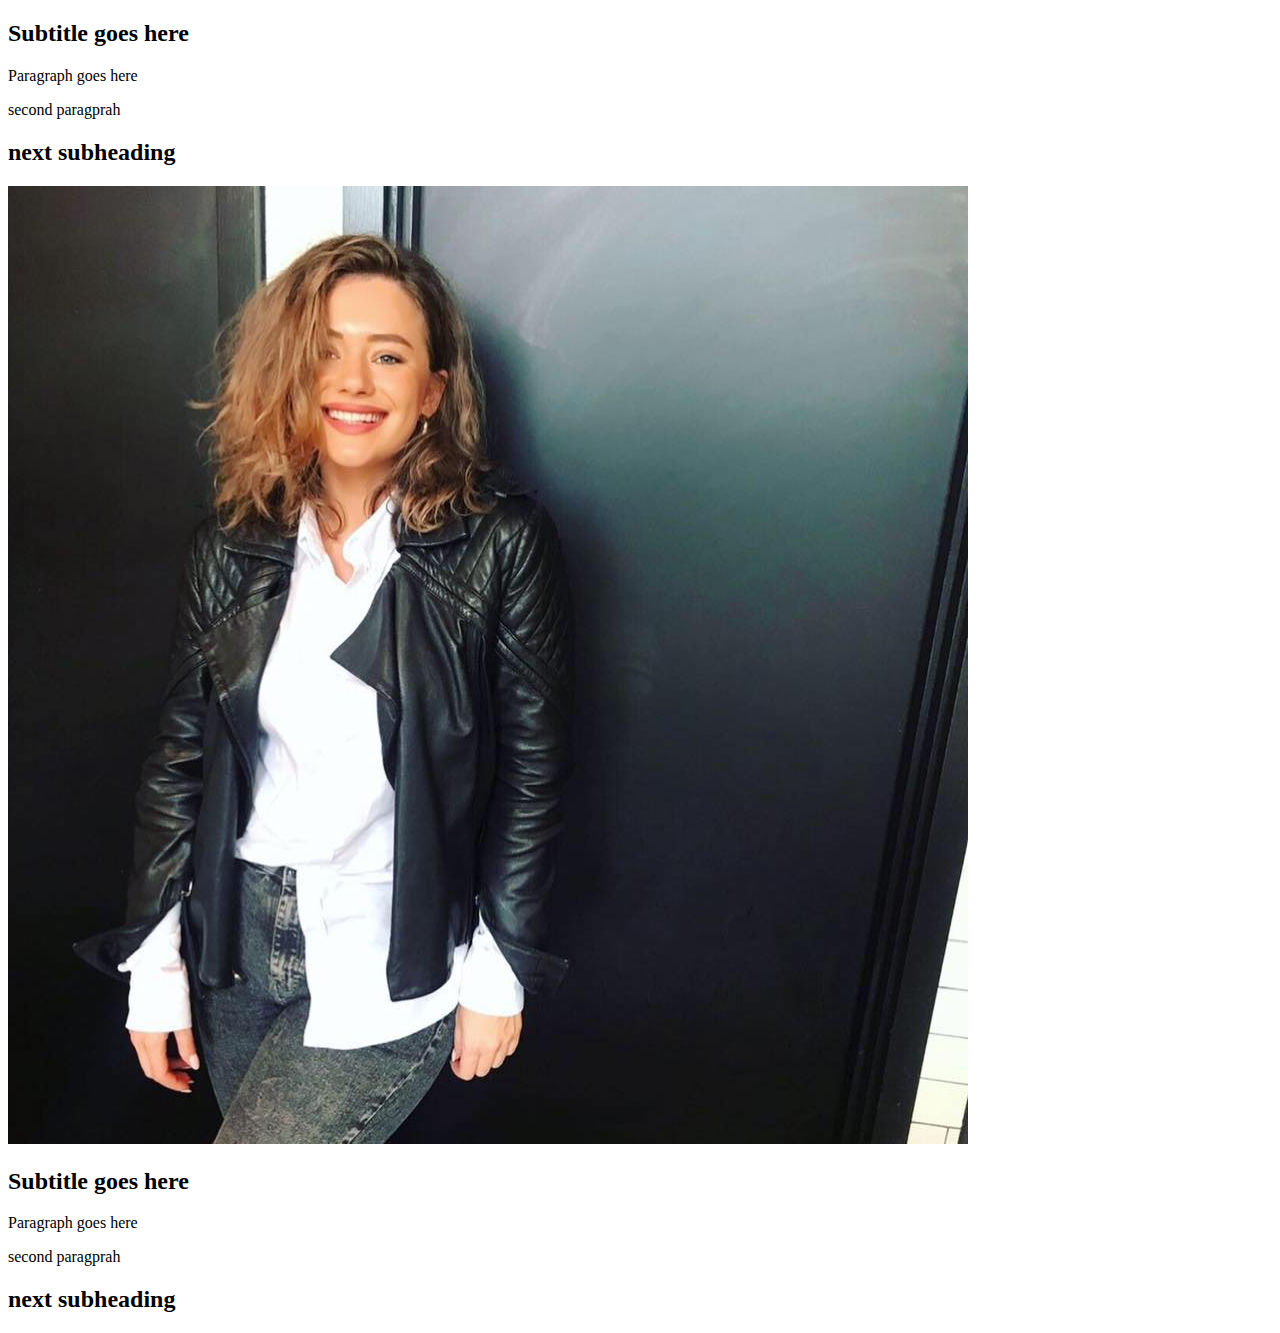
==== index.html @ 4f36ead1 "first commit comment" ====
<!DOCTYPE html>
<html lang="en">
<head>
    <meta charset="UTF-8">
    <meta name="viewport" content="width=device-width, initial-scale=1.0">
    <meta http-equiv="X-UA-Compatible" content="ie=edge">
    <title>Document</title>
</head>
<body>
    
</body>
<!DOCTYPE html>
<html lang="en">
<head>
    <meta charset="UTF-8">
    <meta name="viewport" content="width=device-width, initial-scale=1.0">
    <meta http-equiv="X-UA-Compatible" content="ie=edge">
    <title>Document</title>
</head>
<body>

<h2>Subtitle goes here</h2>
<div></div>
<p>Paragraph goes here</p>
<p>second paragprah</p>
<div></div>
<h2>next subheading</h2>

<img src="blogvibes.jpg" alt="headshot" styl="width:465px;height:512px;";>


<h2>Subtitle goes here</h2>
<div></div>
<p>Paragraph goes here</p>
<p>second paragprah</p>
<div></div>
<h2>next subheading</h2>

</body>
</html>
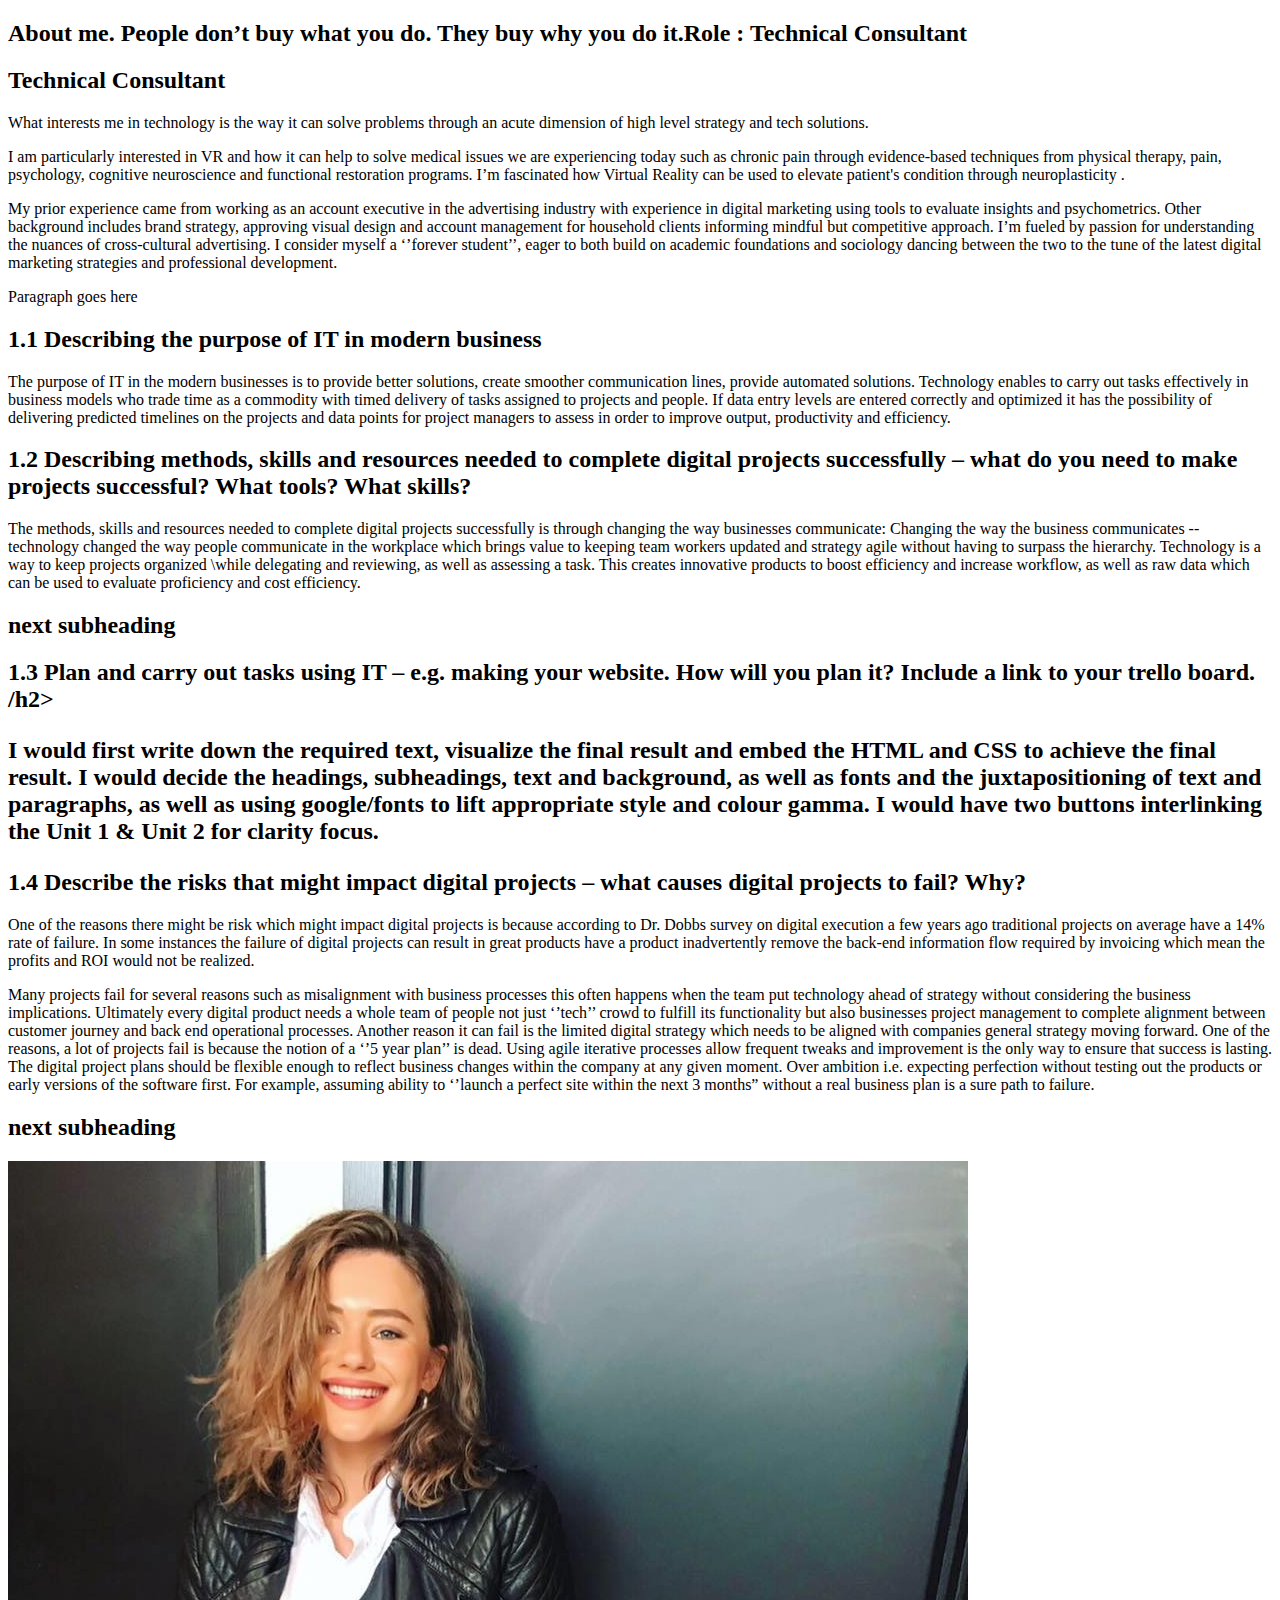
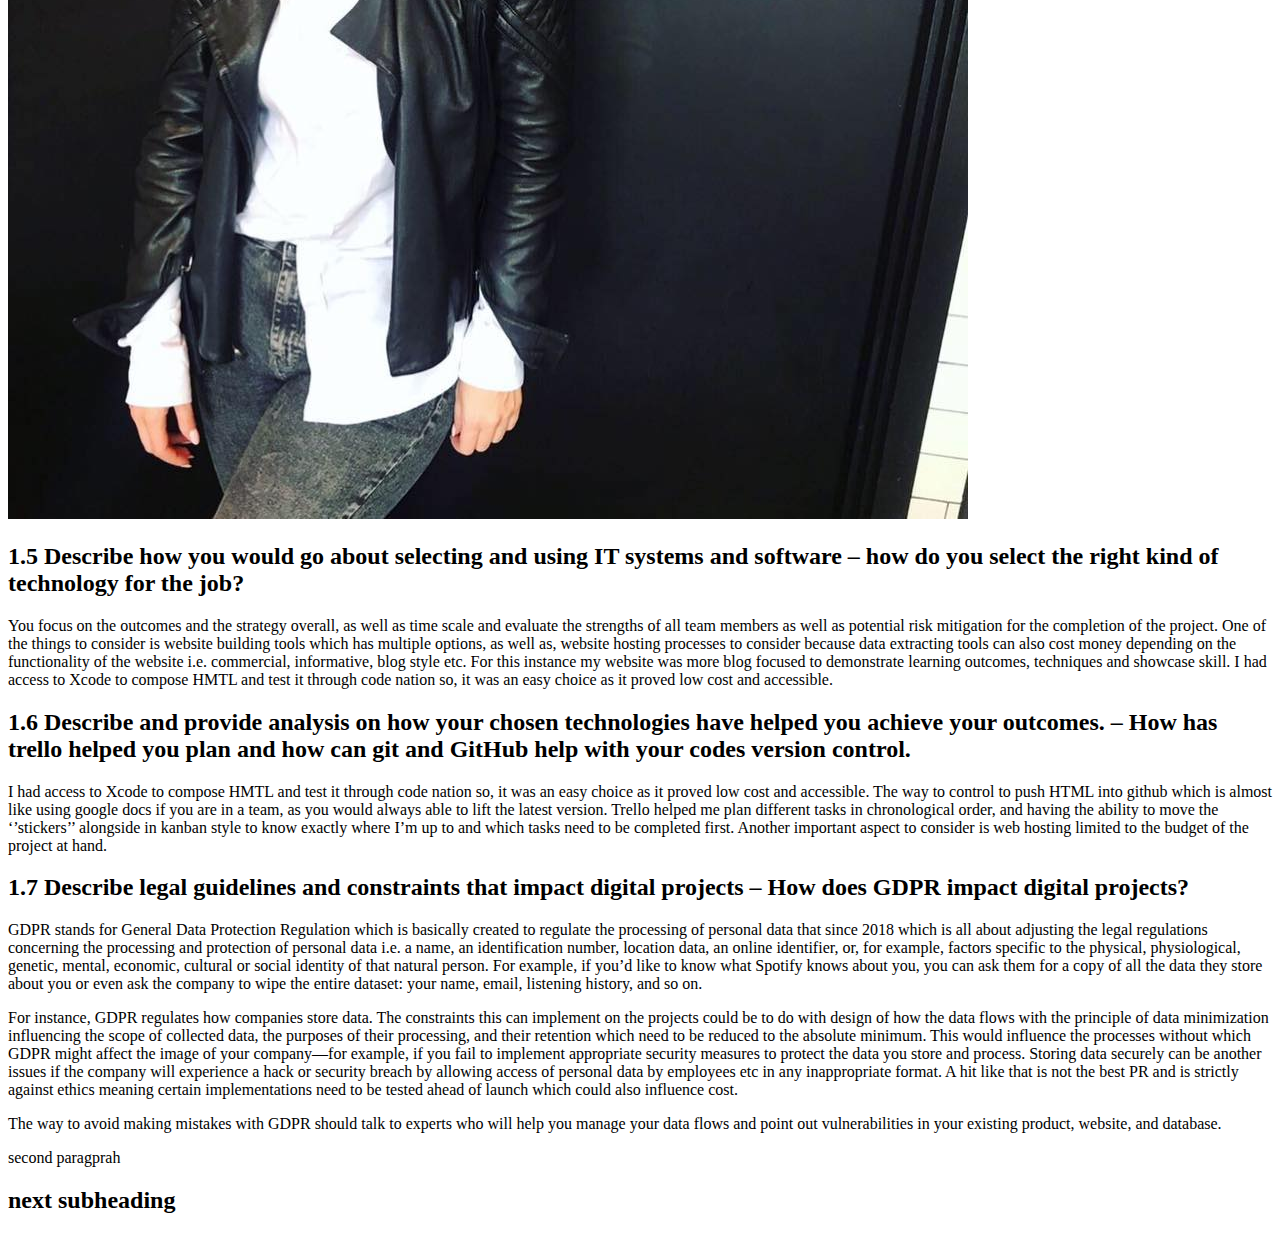
==== commit 6350da0c: "more content" ====
--- a/index.html
+++ b/index.html
@@ -19,22 +19,190 @@
 </head>
 <body>
 
-<h2>Subtitle goes here</h2>
+<h2>About me. People don’t buy what you do.
+        They buy why you do it.Role : Technical Consultant
+
+
+        </h2>
+        <h2>Technical Consultant</h2>
+<div></div>
+<p>
+        What interests me in technology is the way it can solve 
+        problems through an acute dimension of high level strategy 
+        and tech solutions.
+        </p>
+<p>I am particularly interested in VR and how it can help to solve
+     medical issues we are experiencing today such as chronic pain 
+     through evidence-based techniques from physical therapy, pain, 
+     psychology, cognitive neuroscience and functional restoration 
+     programs. I’m fascinated how Virtual Reality can be used to 
+     elevate patient's condition through neuroplasticity .</p>
+<div></div>
+
+<p>My prior experience came from working as an account executive 
+    in the advertising industry with experience in digital marketing
+     using tools to evaluate insights and psychometrics. 
+        Other background includes brand strategy, approving visual 
+        design and account management for household clients informing
+         mindful but competitive approach. I’m fueled by passion for 
+         understanding the nuances of cross-cultural advertising. I 
+         consider myself a ‘’forever student’’, eager to both build 
+         on academic foundations and sociology dancing between the
+          two to the tune of the latest digital marketing strategies
+           and professional development. 
+        </p>
 <div></div>
 <p>Paragraph goes here</p>
+<div></div>
+<h2>1.1 Describing the purpose of IT in modern business </h2>
+<div></div>
+<p>The purpose of IT in the modern businesses is to provide better 
+    solutions, create smoother communication lines, provide automated 
+    solutions. Technology enables to carry out tasks effectively in 
+    business models who trade time as a commodity with timed delivery
+     of tasks assigned to projects and people. If data entry levels are
+      entered correctly and optimized it has the possibility of delivering
+       predicted timelines on the projects and data points for project 
+       managers to assess in order to improve output, productivity and 
+       efficiency. 
+    </p>
+<div></div>
+<h2>
+        1.2 Describing methods, skills and resources needed to complete 
+        digital projects successfully – what do you need to make projects
+         successful? What tools? What skills? 
+        </h2>
+<div></div>
+<p>The methods, skills and resources needed to complete digital projects 
+    successfully is through changing the way businesses communicate:
+        Changing the way the business communicates -- technology changed 
+        the way people communicate in the workplace which brings value to 
+        keeping team workers updated and strategy agile without having to 
+        surpass the hierarchy. Technology is a way to keep projects organized 
+        \while delegating and reviewing, as well as assessing a task. This 
+        creates innovative products to boost efficiency and increase workflow,
+         as well as raw data which can be used to evaluate proficiency and 
+         cost efficiency. 
+        
+        </p>
+<div></div>
+
+<h2>next subheading</h2>
+
+<h2>
+        1.3 Plan and carry out tasks using IT – e.g. making your website. 
+        How will you plan it? Include a link to your trello board. 
+        /h2>
+<div></div>
+<p>I would first write down the required text, visualize the final result 
+    and embed the HTML and CSS to achieve the final result. I would decide 
+    the headings, subheadings, text and background, as well as fonts and 
+    the juxtapositioning of text and paragraphs, as well as using google/fonts 
+    to lift appropriate style and colour gamma.  I would have two buttons 
+    interlinking the Unit 1 & Unit 2 for clarity focus. 
+    </p>
+    <div></div>
+    <h2>1.4 Describe the risks that might impact digital projects – what 
+        causes digital projects to fail? Why? 
+        </h2>
+        <div></div>
+<p>One of the reasons there might be risk which might impact digital projects 
+    is because according to Dr. Dobbs survey on digital execution a few years 
+    ago traditional projects on average have a 14% rate of failure. In some 
+    instances the failure of digital projects can result in great products 
+    have a  product inadvertently remove the back-end information flow required 
+    by invoicing which mean the profits and ROI would not be realized. </p>
+<div></div>
+<p>Many projects fail for several reasons such as misalignment with business 
+    processes this often happens when the team put technology ahead of strategy 
+    without considering the business implications. Ultimately every digital 
+    product needs a whole team  of people not just ‘’tech’’ crowd to fulfill 
+    its functionality but also businesses project management to complete alignment
+     between customer journey and back end operational processes. Another reason
+      it can fail is the limited digital strategy which needs to be aligned with 
+      companies general strategy moving forward. One of the reasons, a lot of
+       projects fail is because the notion of a ‘’5 year plan’’ is dead. 
+       Using agile iterative processes allow frequent tweaks and improvement 
+       is the only way to ensure that success is lasting. The digital project 
+       plans should be flexible enough to reflect business changes within the 
+       company at any given moment. Over ambition i.e. expecting perfection 
+       without testing out the products or early versions of the software first. 
+       For example, assuming ability to ‘’launch a perfect site within the next 
+       3 months” without a real business plan is a sure path to failure.
+
+    </p>
+<div></div>
+<h2>next subheading</h2>
+
+<img src="blogvibes.jpg" alt="headshot" styl="width:465px;height:512px;";>
+
+
+<h2>1.5 Describe how you would go about selecting and using IT systems and 
+    software – how do you select the right kind of technology for the job?</h2>
+<div></div>
+<p>You focus on the outcomes and the strategy overall, as well as time scale
+     and evaluate the strengths of all team members as well as potential
+      risk mitigation for the completion of the project. One of the things
+       to consider is website building tools which has multiple options, 
+       as well as, website hosting processes to consider because data 
+       extracting tools can also cost money depending on the functionality 
+       of the website i.e. commercial, informative, blog style etc. For 
+       this instance my website was more blog focused to demonstrate learning
+        outcomes, techniques and showcase skill. I had access to Xcode to 
+        compose HMTL and test it through code nation so, it was an easy 
+        choice as it proved low cost and accessible. 
+        </p>
+<div></div>
+<h2>
+        1.6 Describe and provide analysis on how your chosen technologies 
+        have helped you achieve your outcomes. – How has trello helped you 
+        plan and how can git and GitHub help with your codes version control.
+       </h2>
+<div></div>
+<p>I had access to Xcode to compose HMTL and test it through code nation so,
+     it was an easy choice as it proved low cost and accessible. The way to 
+     control to push HTML into github which is almost like using google docs 
+     if you are in a team, as you would always able to lift the latest version. 
+      Trello helped me plan different tasks in chronological order, and having 
+      the ability to move the ‘’stickers’’ alongside in kanban style to know 
+      exactly where I’m up to and which tasks need to be completed first. 
+      Another important aspect to consider is web hosting limited to the 
+      budget of the project at hand.</p>
+      <h2>1.7 Describe legal guidelines and constraints that impact digital
+           projects – How does GDPR impact digital projects?</h2>
+<p>GDPR stands for General Data Protection Regulation which is basically 
+    created to regulate the processing of personal data that since 2018 
+    which is all about adjusting the legal regulations concerning the 
+    processing and protection of personal data i.e. a name, an identification 
+    number, location data, an online identifier, or, for example, factors 
+    specific to the physical, physiological, genetic, mental, economic, 
+    cultural or social identity of that natural person.  For example, if 
+    you’d like to know what Spotify knows about you, you can ask them for a 
+    copy of all the data they store about you or even ask the company to wipe 
+    the entire dataset: your name, email, listening history, and so on.
+    </p>
+<div></div>
+<p>For instance, GDPR regulates how companies store data. The constraints 
+    this can implement on the projects could be to do with design of how 
+    the data flows with the principle of data minimization influencing the
+     scope of collected data, the purposes of their processing, and their 
+     retention which need to be reduced to the absolute minimum.  This would 
+     influence the processes without which GDPR might  affect the image of your 
+     company—for example, if you fail to implement appropriate security measures
+      to protect the data you store and process. Storing data securely can be 
+      another issues if the company will experience a hack or security breach 
+      by allowing access of personal data by employees etc in any inappropriate 
+      format. A hit like that is not the best PR and is strictly against ethics 
+      meaning certain implementations need to be tested ahead of launch which 
+      could also influence cost.</p>
+<div></div>
+<p>The way to avoid making mistakes with GDPR should talk to experts who will 
+    help you manage your data flows and point out vulnerabilities in your 
+    existing product, website, and database.</p>
 <p>second paragprah</p>
 <div></div>
 <h2>next subheading</h2>
 
-<img src="blogvibes.jpg" alt="headshot" styl="width:465px;height:512px;";>
-
-
-<h2>Subtitle goes here</h2>
-<div></div>
-<p>Paragraph goes here</p>
-<p>second paragprah</p>
-<div></div>
-<h2>next subheading</h2>
-
 </body>
-</html>+</html>
+
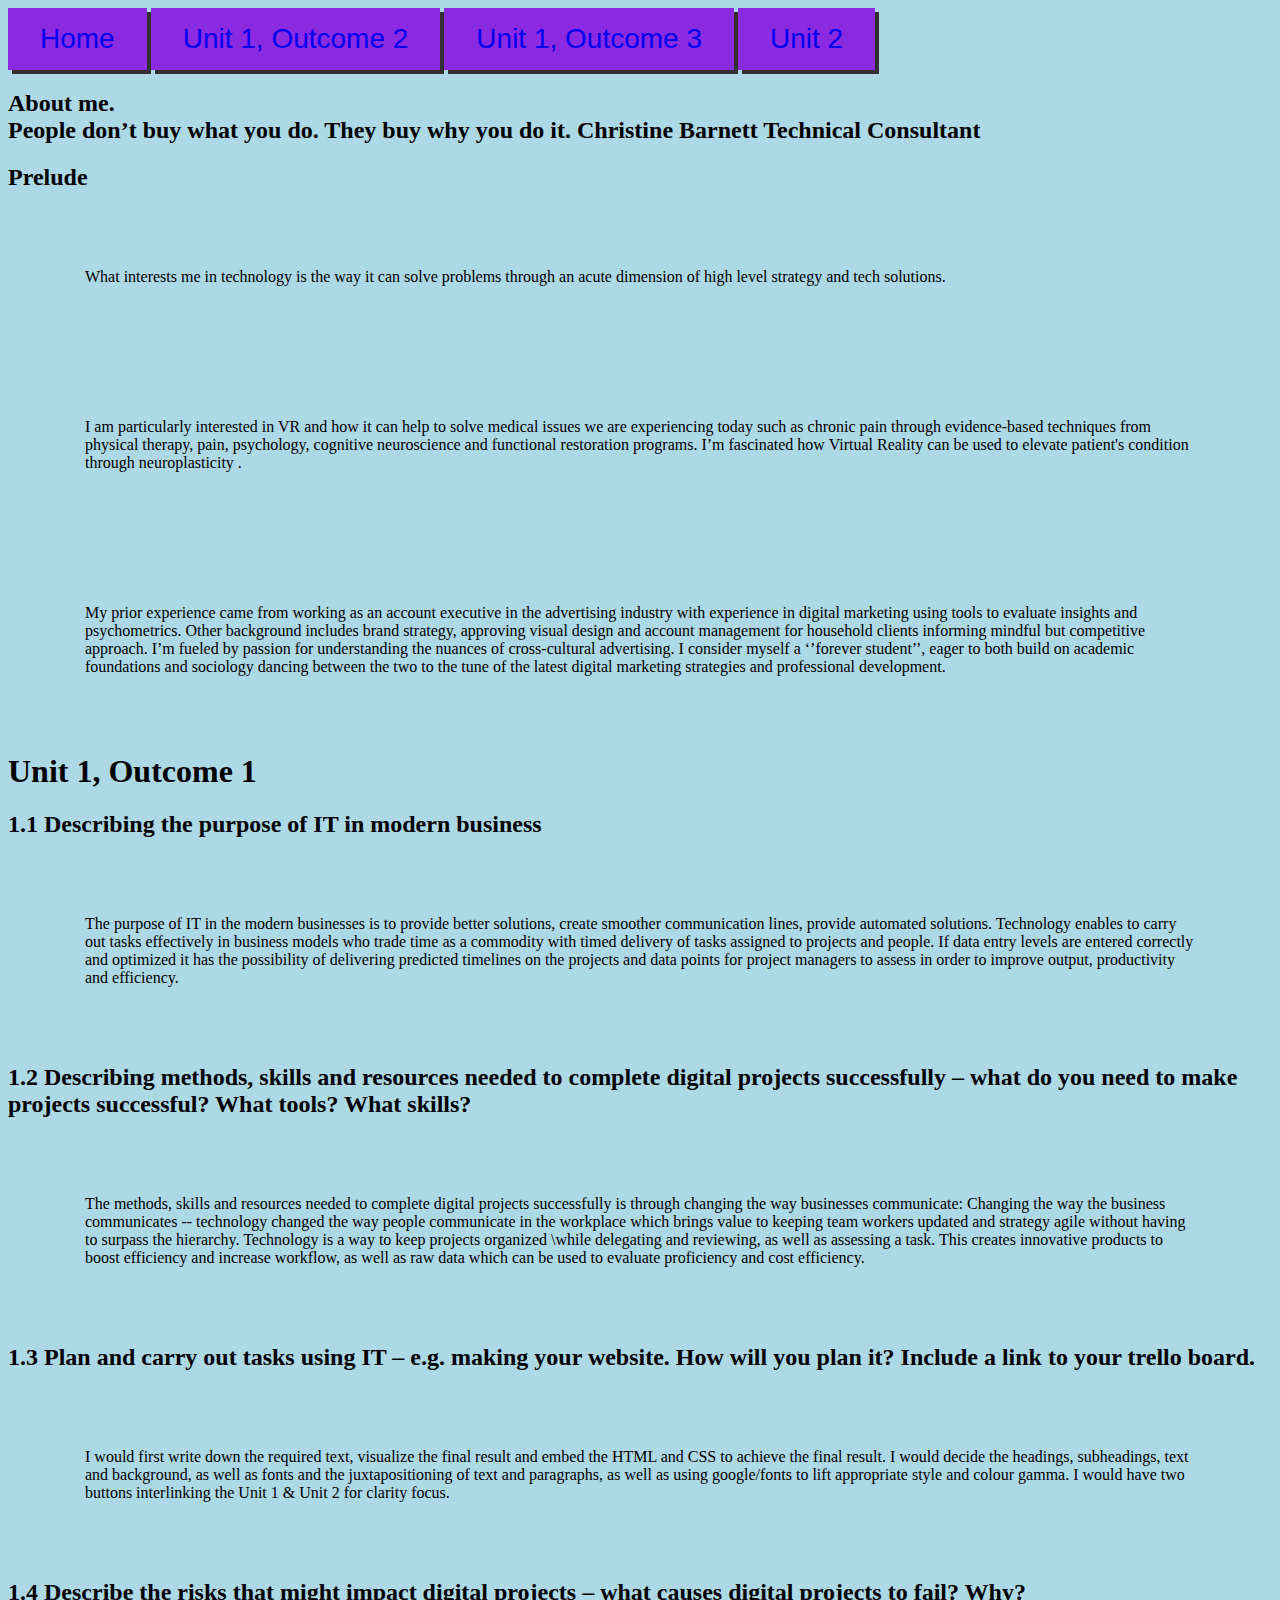
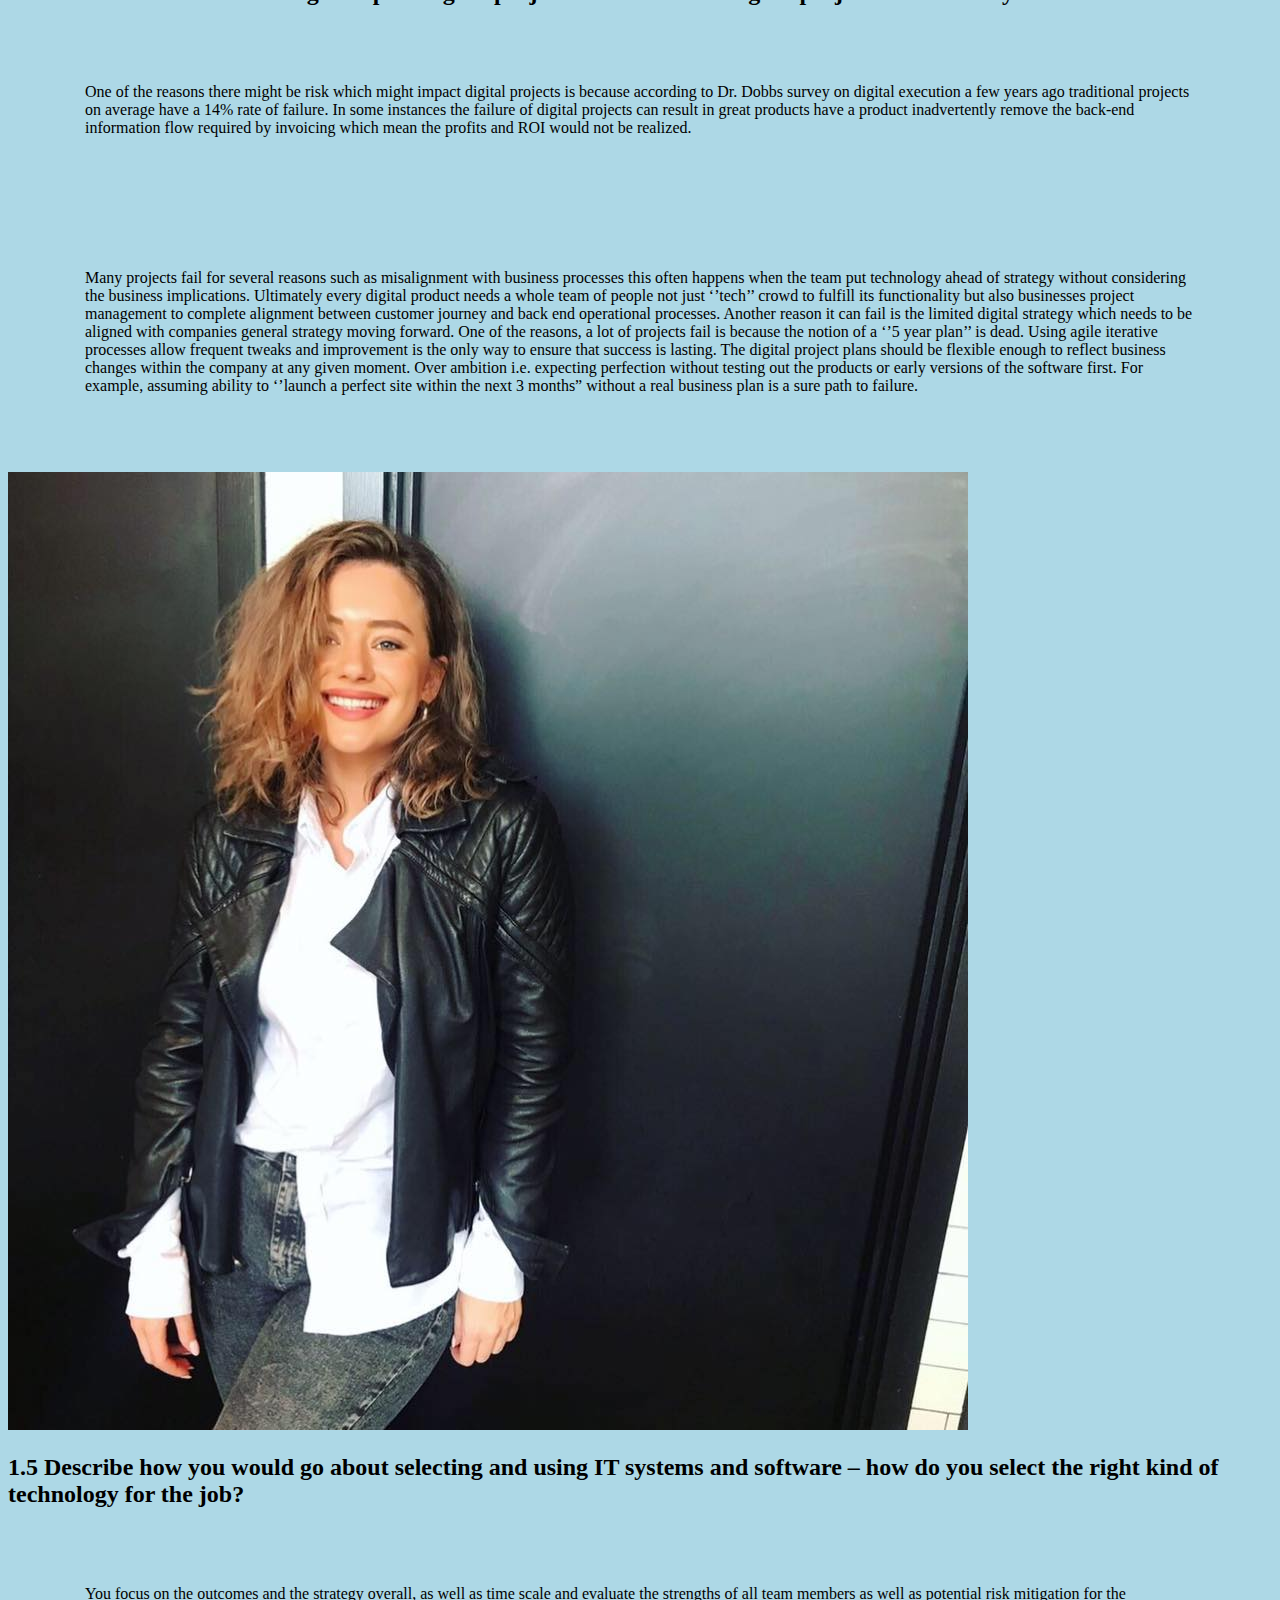
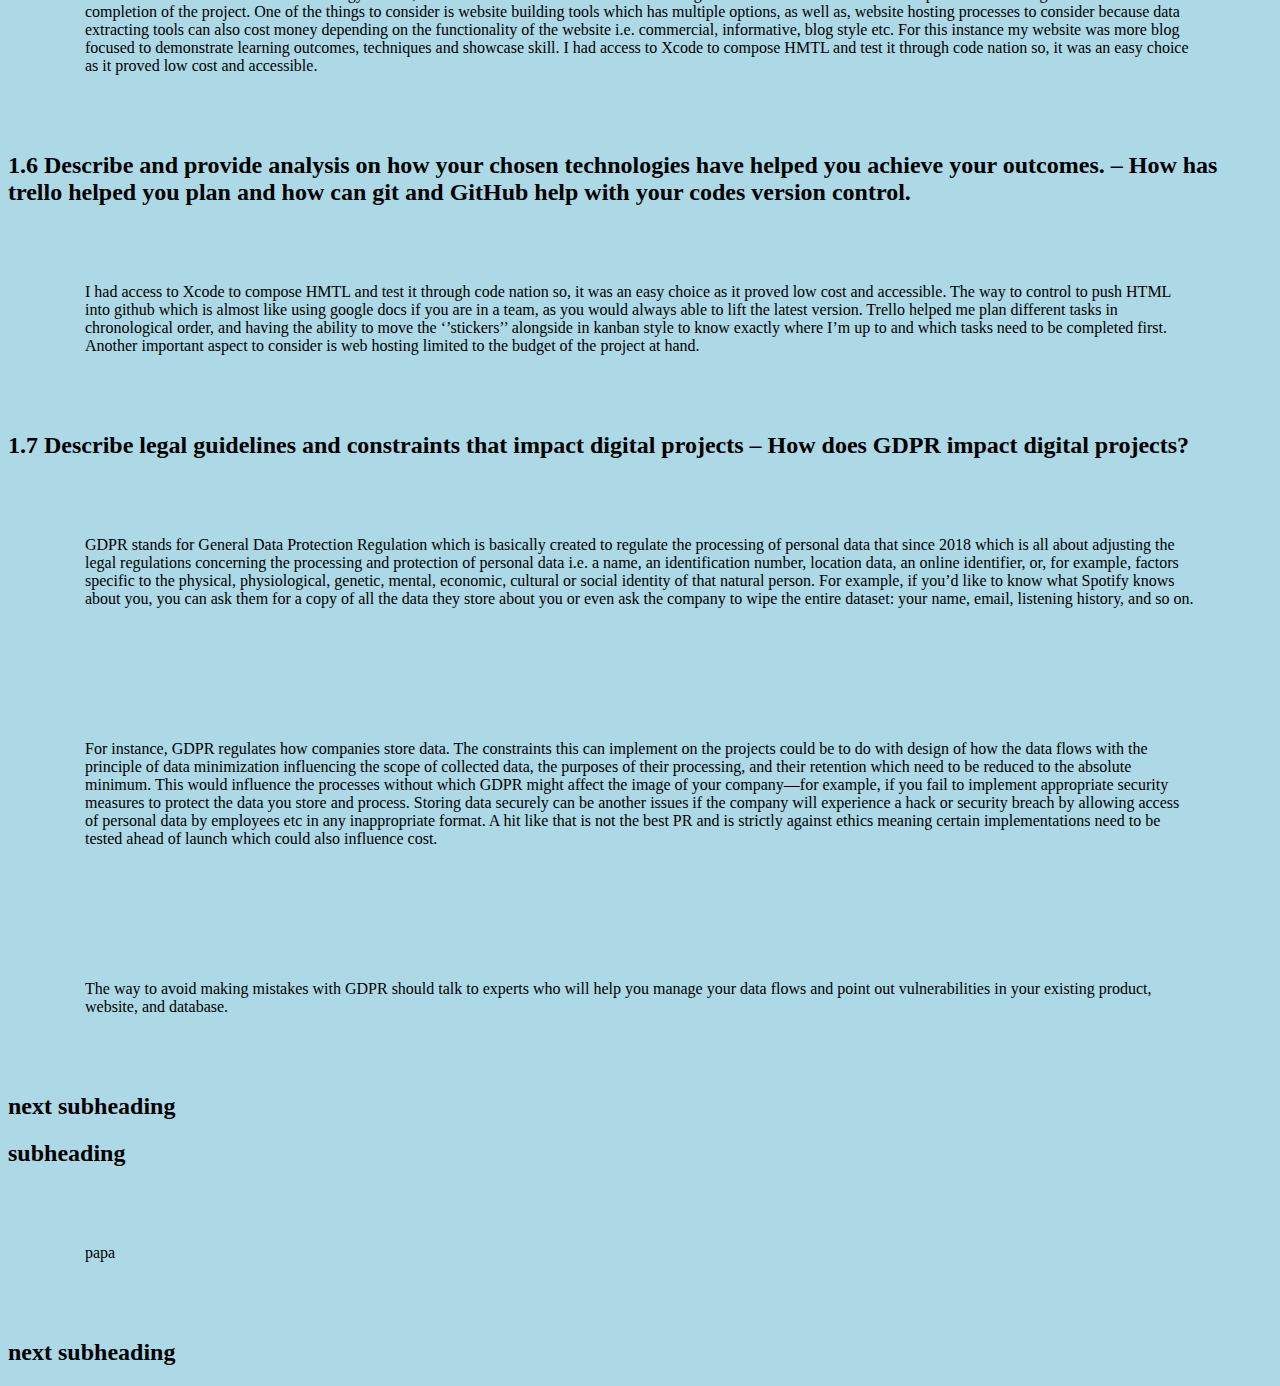
==== commit 985fbeec: "main content added" ====
--- a/index.html
+++ b/index.html
@@ -4,27 +4,27 @@
     <meta charset="UTF-8">
     <meta name="viewport" content="width=device-width, initial-scale=1.0">
     <meta http-equiv="X-UA-Compatible" content="ie=edge">
+    <link rel="stylesheet" type="text/css" href="main.css">
     <title>Document</title>
 </head>
 <body>
-    
-</body>
-<!DOCTYPE html>
-<html lang="en">
-<head>
-    <meta charset="UTF-8">
-    <meta name="viewport" content="width=device-width, initial-scale=1.0">
-    <meta http-equiv="X-UA-Compatible" content="ie=edge">
-    <title>Document</title>
-</head>
-<body>
-
-<h2>About me. People don’t buy what you do.
-        They buy why you do it.Role : Technical Consultant
+                      <div class= "container">
+                      <a href= "index.html" class="button">Home</a>
+                      <a href= "tabTwo.html" class="button">Unit 1, Outcome 2</a>
+                      <a href= "tabThree.html" class="button">Unit 1, Outcome 3</a>
+                      <a href= "tabFour.html" class="button">Unit 2</a>
+                     </div>
+
+
+       
+<h2>About me. 
+    <div></div>
+    People don’t buy what you do.
+        They buy why you do it. Christine Barnett Technical Consultant
 
 
         </h2>
-        <h2>Technical Consultant</h2>
+        <h2>Prelude</h2>
 <div></div>
 <p>
         What interests me in technology is the way it can solve 
@@ -51,9 +51,10 @@
           two to the tune of the latest digital marketing strategies
            and professional development. 
         </p>
-<div></div>
-<p>Paragraph goes here</p>
-<div></div>
+
+<div>
+    <h1>Unit 1, Outcome 1</h1>
+</div>
 <h2>1.1 Describing the purpose of IT in modern business </h2>
 <div></div>
 <p>The purpose of IT in the modern businesses is to provide better 
@@ -87,12 +88,9 @@
         </p>
 <div></div>
 
-<h2>next subheading</h2>
-
-<h2>
-        1.3 Plan and carry out tasks using IT – e.g. making your website. 
+<h2>1.3 Plan and carry out tasks using IT – e.g. making your website. 
         How will you plan it? Include a link to your trello board. 
-        /h2>
+       </h2>
 <div></div>
 <p>I would first write down the required text, visualize the final result 
     and embed the HTML and CSS to achieve the final result. I would decide 
@@ -132,9 +130,8 @@
 
     </p>
 <div></div>
-<h2>next subheading</h2>
-
-<img src="blogvibes.jpg" alt="headshot" styl="width:465px;height:512px;";>
+
+<img src="blogvibes.jpg" alt="headshot" styl="width:435px;height:412px;";>
 
 
 <h2>1.5 Describe how you would go about selecting and using IT systems and 
@@ -199,10 +196,20 @@
 <p>The way to avoid making mistakes with GDPR should talk to experts who will 
     help you manage your data flows and point out vulnerabilities in your 
     existing product, website, and database.</p>
-<p>second paragprah</p>
+
 <div></div>
 <h2>next subheading</h2>
 
+
+
+<div></div>
+<h2>  subheading  </h2>
+<div></div>
+<p> papa   </p>
+<div></div>
+
+<h2>next subheading</h2>
 </body>
 </html>
 
+
--- a/main.css
+++ b/main.css
@@ -0,0 +1,47 @@
+body {
+    background-color: lightblue;
+}
+
+* {
+    font-family: 'Merriweather', serif;
+}
+
+.button {
+    box-sizing: border-box;
+    background-color: your colour choice;
+    align-items: center;
+    border: none;
+    color: your text colour choice;
+    padding: 15px 32px;
+    font-family: your font choice;
+    text-align: center;
+    text-decoration: none;
+    display: inline-block;
+    font-size: 28px;
+    box-shadow: 4px 4px #323030;
+    flex: 1;
+  }
+
+   p {
+       
+        border: 20px yellow;
+        padding: 55px;
+        margin: 22px;
+        background-color: 
+      }
+
+      .button {
+        box-sizing: border-box;
+        background-color: blueviolet;
+        align-items: center;
+        border: none;
+        color: your text black;
+        padding: 15px 32px;
+        font-family: Arial, Helvetica, sans-serif;
+        text-align: center;
+        text-decoration: none;
+        display: inline-block;
+        font-size: 28px;
+        box-shadow: 4px 4px #323030;
+        flex: 1;
+      }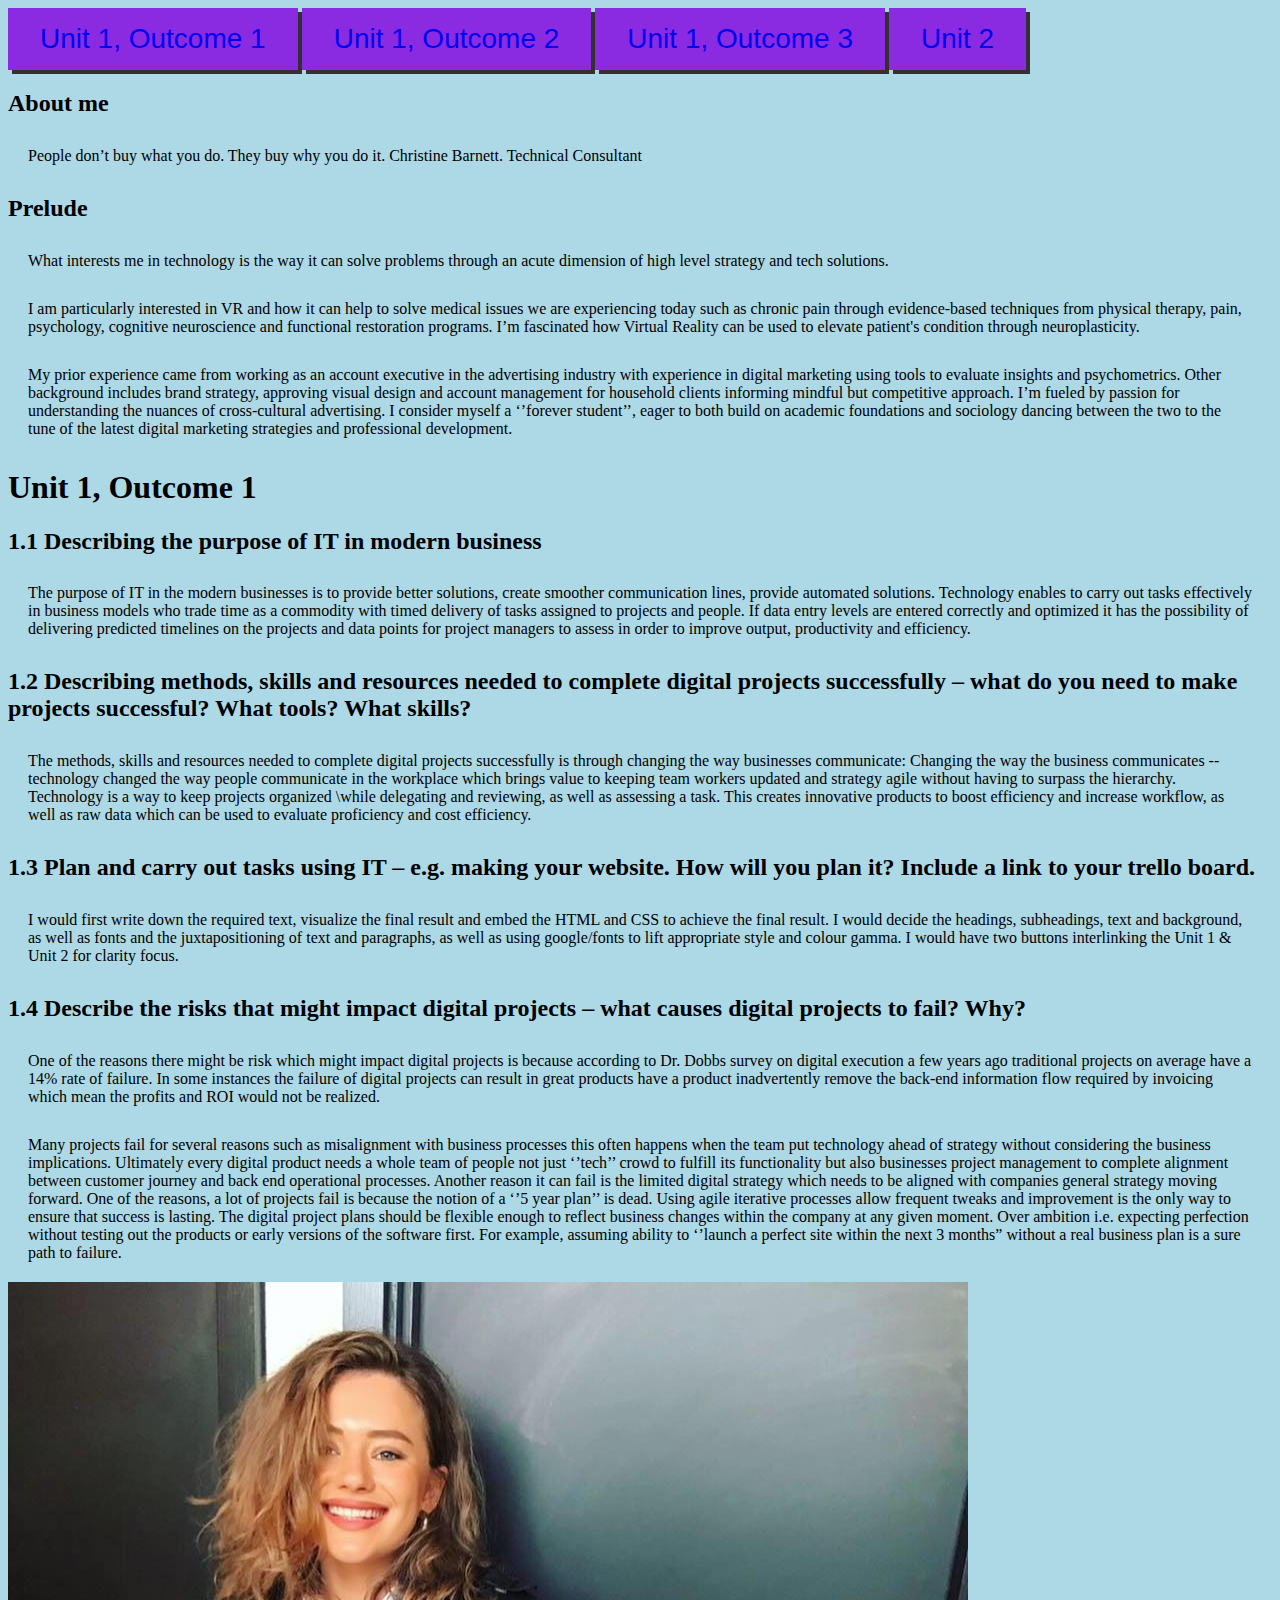
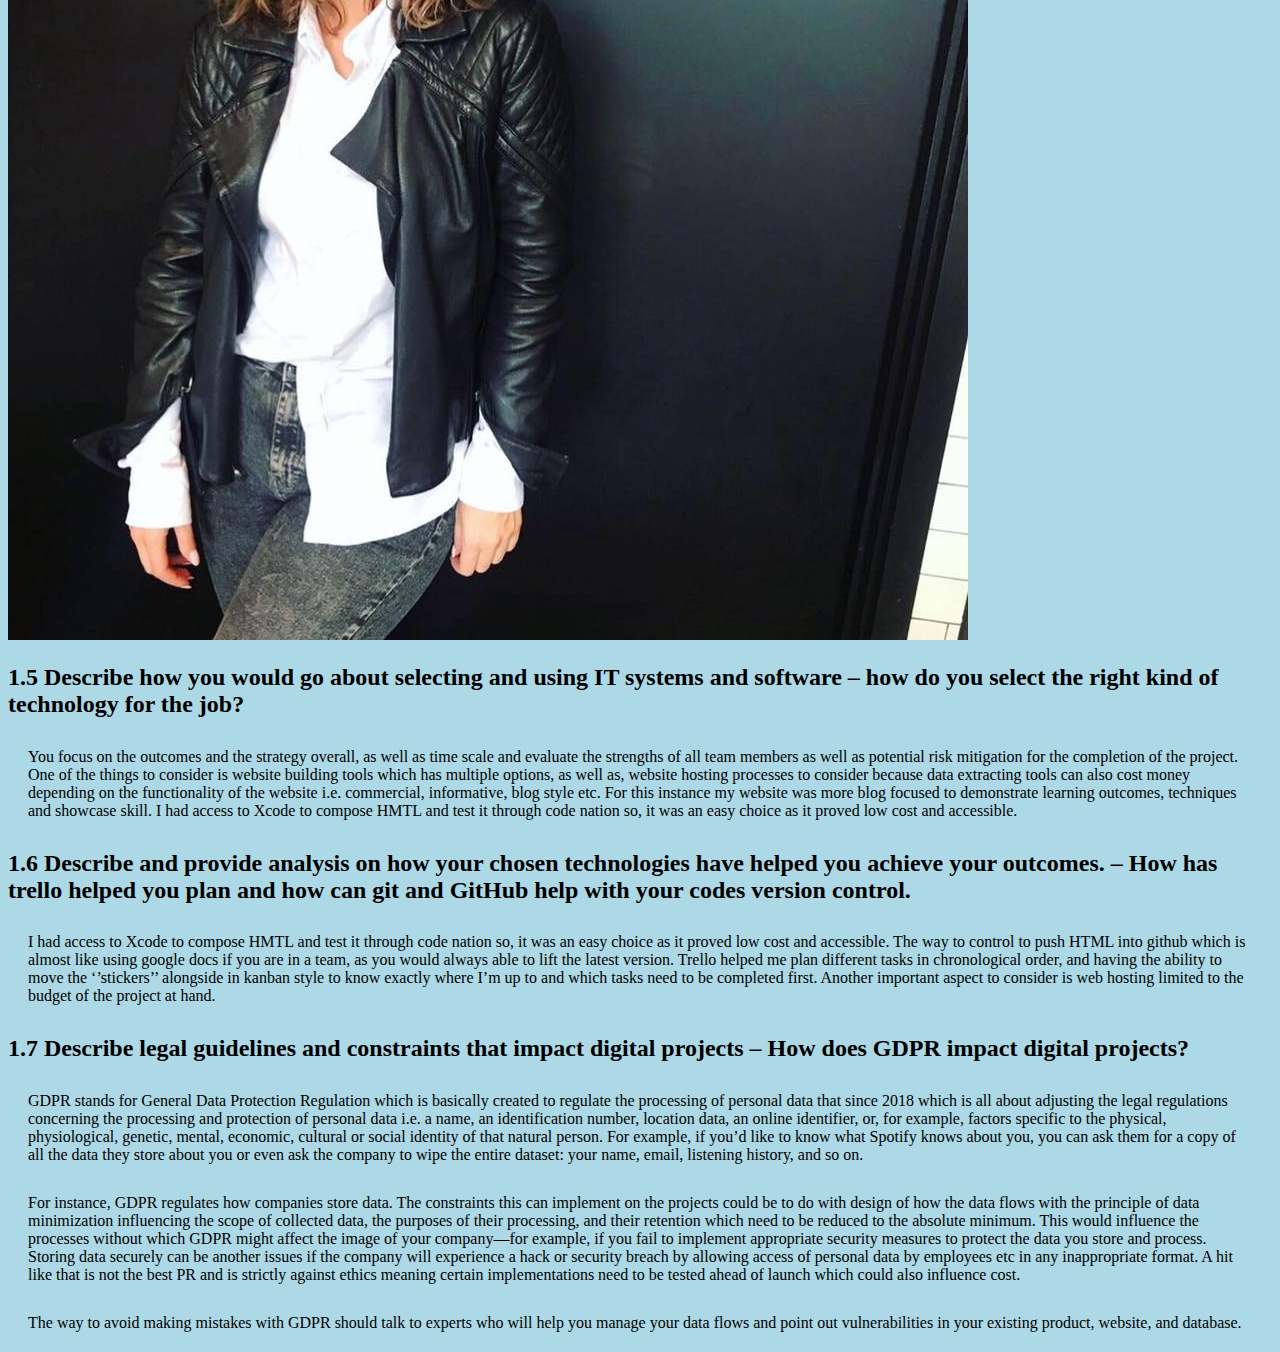
==== commit 3ff700b0: "final version" ====
--- a/index.html
+++ b/index.html
@@ -2,61 +2,61 @@
 <html lang="en">
 <head>
     <meta charset="UTF-8">
-    <meta name="viewport" content="width=device-width, initial-scale=1.0">
-    <meta http-equiv="X-UA-Compatible" content="ie=edge">
     <link rel="stylesheet" type="text/css" href="main.css">
-    <title>Document</title>
+    <title>Unit 1, Outcome 1</title>
 </head>
 <body>
-                      <div class= "container">
-                      <a href= "index.html" class="button">Home</a>
-                      <a href= "tabTwo.html" class="button">Unit 1, Outcome 2</a>
-                      <a href= "tabThree.html" class="button">Unit 1, Outcome 3</a>
-                      <a href= "tabFour.html" class="button">Unit 2</a>
-                     </div>
+    <div class= "container">
+    <a href= "index.html" class="button">Unit 1, Outcome 1</a>
+    <a href= "tabTwo.html" class="button">Unit 1, Outcome 2</a>
+    <a href= "tabThree.html" class="button">Unit 1, Outcome 3</a>
+    <a href= "tabFour.html" class="button">Unit 2</a>
+    </div>
+       
 
+    <div>
+        <h2>About me</h2>
+        <p>
+                People don’t buy what you do.
+                They buy why you do it. Christine Barnett. Technical Consultant
+        </p>
+    </div>
 
-       
-<h2>About me. 
-    <div></div>
-    People don’t buy what you do.
-        They buy why you do it. Christine Barnett Technical Consultant
-
-
-        </h2>
+    <div>
         <h2>Prelude</h2>
-<div></div>
-<p>
-        What interests me in technology is the way it can solve 
-        problems through an acute dimension of high level strategy 
-        and tech solutions.
+        <p>
+            What interests me in technology is the way it can solve 
+            problems through an acute dimension of high level strategy 
+            and tech solutions.
         </p>
-<p>I am particularly interested in VR and how it can help to solve
-     medical issues we are experiencing today such as chronic pain 
-     through evidence-based techniques from physical therapy, pain, 
-     psychology, cognitive neuroscience and functional restoration 
-     programs. I’m fascinated how Virtual Reality can be used to 
-     elevate patient's condition through neuroplasticity .</p>
-<div></div>
-
-<p>My prior experience came from working as an account executive 
-    in the advertising industry with experience in digital marketing
-     using tools to evaluate insights and psychometrics. 
-        Other background includes brand strategy, approving visual 
-        design and account management for household clients informing
-         mindful but competitive approach. I’m fueled by passion for 
-         understanding the nuances of cross-cultural advertising. I 
-         consider myself a ‘’forever student’’, eager to both build 
-         on academic foundations and sociology dancing between the
-          two to the tune of the latest digital marketing strategies
-           and professional development. 
+        <p>I am particularly interested in VR and how it can help to solve
+            medical issues we are experiencing today such as chronic pain 
+            through evidence-based techniques from physical therapy, pain, 
+            psychology, cognitive neuroscience and functional restoration 
+            programs. I’m fascinated how Virtual Reality can be used to 
+            elevate patient's condition through neuroplasticity.
         </p>
 
-<div>
-    <h1>Unit 1, Outcome 1</h1>
-</div>
+        <p>
+            My prior experience came from working as an account executive 
+            in the advertising industry with experience in digital marketing
+            using tools to evaluate insights and psychometrics. 
+            Other background includes brand strategy, approving visual 
+            design and account management for household clients informing
+            mindful but competitive approach. I’m fueled by passion for 
+            understanding the nuances of cross-cultural advertising. I 
+            consider myself a ‘’forever student’’, eager to both build 
+            on academic foundations and sociology dancing between the
+            two to the tune of the latest digital marketing strategies
+            and professional development. 
+        </p>        
+    </div>
+
+    <div>
+        <h1>Unit 1, Outcome 1</h1>
+    </div>
+
 <h2>1.1 Describing the purpose of IT in modern business </h2>
-<div></div>
 <p>The purpose of IT in the modern businesses is to provide better 
     solutions, create smoother communication lines, provide automated 
     solutions. Technology enables to carry out tasks effectively in 
@@ -67,13 +67,11 @@
        managers to assess in order to improve output, productivity and 
        efficiency. 
     </p>
-<div></div>
 <h2>
         1.2 Describing methods, skills and resources needed to complete 
         digital projects successfully – what do you need to make projects
          successful? What tools? What skills? 
         </h2>
-<div></div>
 <p>The methods, skills and resources needed to complete digital projects 
     successfully is through changing the way businesses communicate:
         Changing the way the business communicates -- technology changed 
@@ -84,14 +82,11 @@
         creates innovative products to boost efficiency and increase workflow,
          as well as raw data which can be used to evaluate proficiency and 
          cost efficiency. 
-        
         </p>
-<div></div>
 
 <h2>1.3 Plan and carry out tasks using IT – e.g. making your website. 
         How will you plan it? Include a link to your trello board. 
        </h2>
-<div></div>
 <p>I would first write down the required text, visualize the final result 
     and embed the HTML and CSS to achieve the final result. I would decide 
     the headings, subheadings, text and background, as well as fonts and 
@@ -99,18 +94,16 @@
     to lift appropriate style and colour gamma.  I would have two buttons 
     interlinking the Unit 1 & Unit 2 for clarity focus. 
     </p>
-    <div></div>
     <h2>1.4 Describe the risks that might impact digital projects – what 
         causes digital projects to fail? Why? 
         </h2>
-        <div></div>
 <p>One of the reasons there might be risk which might impact digital projects 
     is because according to Dr. Dobbs survey on digital execution a few years 
     ago traditional projects on average have a 14% rate of failure. In some 
     instances the failure of digital projects can result in great products 
     have a  product inadvertently remove the back-end information flow required 
     by invoicing which mean the profits and ROI would not be realized. </p>
-<div></div>
+
 <p>Many projects fail for several reasons such as misalignment with business 
     processes this often happens when the team put technology ahead of strategy 
     without considering the business implications. Ultimately every digital 
@@ -129,14 +122,13 @@
        3 months” without a real business plan is a sure path to failure.
 
     </p>
-<div></div>
 
 <img src="blogvibes.jpg" alt="headshot" styl="width:435px;height:412px;";>
 
 
 <h2>1.5 Describe how you would go about selecting and using IT systems and 
     software – how do you select the right kind of technology for the job?</h2>
-<div></div>
+
 <p>You focus on the outcomes and the strategy overall, as well as time scale
      and evaluate the strengths of all team members as well as potential
       risk mitigation for the completion of the project. One of the things
@@ -149,13 +141,11 @@
         compose HMTL and test it through code nation so, it was an easy 
         choice as it proved low cost and accessible. 
         </p>
-<div></div>
 <h2>
         1.6 Describe and provide analysis on how your chosen technologies 
         have helped you achieve your outcomes. – How has trello helped you 
         plan and how can git and GitHub help with your codes version control.
        </h2>
-<div></div>
 <p>I had access to Xcode to compose HMTL and test it through code nation so,
      it was an easy choice as it proved low cost and accessible. The way to 
      control to push HTML into github which is almost like using google docs 
@@ -178,7 +168,6 @@
     copy of all the data they store about you or even ask the company to wipe 
     the entire dataset: your name, email, listening history, and so on.
     </p>
-<div></div>
 <p>For instance, GDPR regulates how companies store data. The constraints 
     this can implement on the projects could be to do with design of how 
     the data flows with the principle of data minimization influencing the
@@ -192,23 +181,10 @@
       format. A hit like that is not the best PR and is strictly against ethics 
       meaning certain implementations need to be tested ahead of launch which 
       could also influence cost.</p>
-<div></div>
 <p>The way to avoid making mistakes with GDPR should talk to experts who will 
     help you manage your data flows and point out vulnerabilities in your 
     existing product, website, and database.</p>
 
-<div></div>
-<h2>next subheading</h2>
-
-
-
-<div></div>
-<h2>  subheading  </h2>
-<div></div>
-<p> papa   </p>
-<div></div>
-
-<h2>next subheading</h2>
 </body>
 </html>
 
--- a/main.css
+++ b/main.css
@@ -4,6 +4,13 @@
 
 * {
     font-family: 'Merriweather', serif;
+}
+#example1 {
+  box-shadow: 5px 10px;
+}
+
+#example2 {
+  box-shadow: 5px 10px #888888;
 }
 
 .button {
@@ -12,7 +19,7 @@
     align-items: center;
     border: none;
     color: your text colour choice;
-    padding: 15px 32px;
+    padding: 15px;
     font-family: your font choice;
     text-align: center;
     text-decoration: none;
@@ -22,14 +29,20 @@
     flex: 1;
   }
 
-   p {
+   p, ul, li {
        
         border: 20px yellow;
-        padding: 55px;
-        margin: 22px;
-        background-color: 
+        padding: 10px;
+        margin: 10px;
+        background-color: DeepSkyBlue 	#00BFFF
       }
-
+      #example1 {
+        box-shadow: 5px 10px;
+      }
+      
+      #example2 {
+        box-shadow: 5px 10px #888888;
+      }
       .button {
         box-sizing: border-box;
         background-color: blueviolet;
